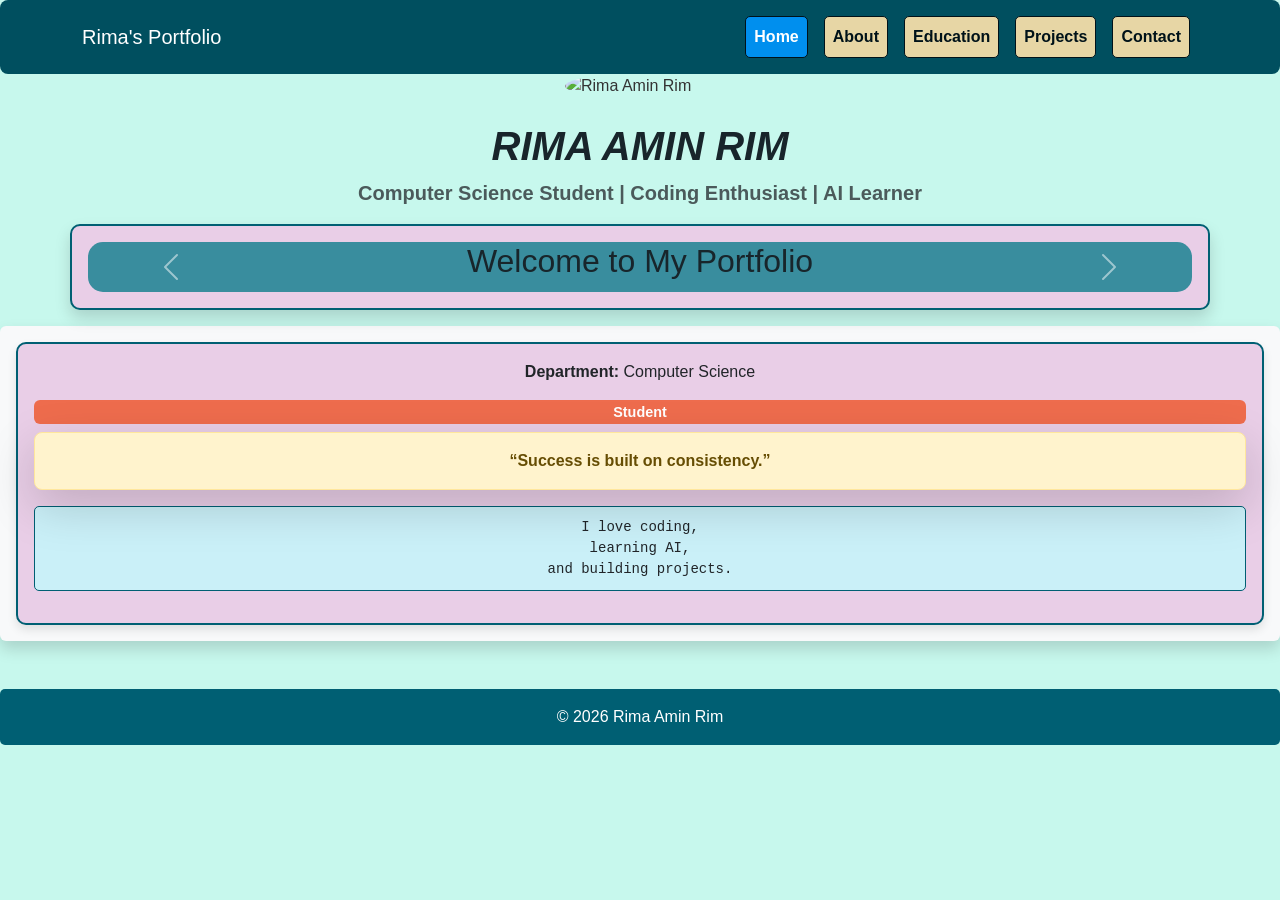
==== index.html @ 41e0b0f3 "Initial Bootstrap portfolio" ====
<!DOCTYPE html>
<html lang="en">
<head>
<meta charset="UTF-8">
<title>Home - Rima Amin Rim</title>
<link href="https://cdn.jsdelivr.net/npm/bootstrap@5.3.2/dist/css/bootstrap.min.css" rel="stylesheet">
<link rel="stylesheet" href="style.css">
<link rel="stylesheet" href="https://cdn.jsdelivr.net/npm/bootstrap-icons@1.11.2/font/bootstrap-icons.css">
</head>
<body>

<!-- Navbar -->
<nav class="navbar navbar-expand-lg navbar-dark">
  <div class="container ">
    <a class="navbar-brand" href="index.html">Rima's  Portfolio</a>
    <div class="collapse navbar-collapse ">
      <ul class="navbar-nav ms-auto">
        <li class="nav-item"><a class="nav-link active" href="index.html">Home</a></li>
        <li class="nav-item"><a class="nav-link" href="about.html">About</a></li>
        <li class="nav-item"><a class="nav-link" href="education.html">Education</a></li>
        <li class="nav-item"><a class="nav-link" href="projects.html">Projects</a></li>
        <li class="nav-item"><a class="nav-link" href="contact.html">Contact</a></li>
      </ul>
    </div>
  </div>
</nav>

<!-- Centered Name Section -->
  <img src="G:\cse428L\LabTask2BootstrapPortfolio\Picture.jpeg" class="d-block mx-auto rounded-circle" alt="Rima Amin Rim" width="150">
     

<div class="container mt-4 text-center">
  <h1 class="text-center fw-bold text-uppercase fst-italic " >Rima Amin Rim</h1>
  
<p class="text-center fw-bold fs-5 text-muted">Computer Science Student | Coding Enthusiast | AI Learner</p>
</div>

<!-- Carousel Section -->
<div class="container mt-3 card p-3 shadow mb-3">
  <div id="homeCarousel" class="carousel slide">
    <div class="carousel-inner text-center" style="height:50px;">
      <div class="carousel-item active">
        <h2>Welcome to My Portfolio</h2>
      </div>
      <div class="carousel-item">
        <h2>Building Projects & Learning AI</h2>
      </div>
      <div class="carousel-item">
        <h2>Explore My Work</h2>
      </div>
    </div>
    <button class="carousel-control-prev" type="button" data-bs-target="#homeCarousel" data-bs-slide="prev">
      <span class="carousel-control-prev-icon"></span>
    </button>
    <button class="carousel-control-next" type="button" data-bs-target="#homeCarousel" data-bs-slide="next">
      <span class="carousel-control-next-icon"></span>
    </button>
  </div>
</div>

<!-- Profile Card -->
<div class="shadow p-3 mb-5 bg-body-tertiary rounded">
  <div class="card p-3 text-center">
    <p><strong>Department:</strong> Computer Science</p>
    <span class="badge ">Student</span>
    <div class="alert alert-warning mt-2 shadow-lg  ">“Success is built on consistency.”</div>
    <pre>I love coding,
learning AI,
and building projects.</pre>
   
  </div>
</div>

<footer class="mt-4">&copy; 2026 Rima Amin Rim</footer>
<script src="https://cdn.jsdelivr.net/npm/bootstrap@5.3.2/dist/js/bootstrap.bundle.min.js"></script>
</body>
</html>
---- style.css ----
/*  Body & Font  */
body {
    background-color: #c7f8ed;  
    font-family: Arial, sans-serif;
    color: #333333;
    margin: 0;
    padding: 0;
}

/* Navbar  */
.navbar {
    background-color: #004f5f !important; 
    padding: 1rem;
    border-radius: 8px;
}

.navbar .nav-link {
    background-color: #e7d6a5;
    color: #001219 !important;
    margin-left: 0.5rem;
    margin-right: 0.5rem;
    padding: 0.5rem 1rem;
    border-radius: 5px;
    border: 1px solid #001219;
    text-align: center;
    font-weight: bold;
    transition: 0.3s;
}

/* Active link */
.navbar .nav-link.active {
    background-color: #008fee;
    color: #fff !important;
}

/* Headings */
h1, h2, h3, h4, h5, h6 {
    color: #18252b;
}

/* Cards */
.card {
    background-color: #e9cee7; 
    border: 2px solid #005f73;
    border-radius: 10px;
    box-shadow: 0 5px 10px rgba(0,0,0,0.1);
}
/* Card hover zoom effect */
.card {
    transition: transform 0.3s ease, box-shadow 0.3s ease;
}

.card:hover {
    transform: scale(1.05);
    box-shadow: 0 10px 20px rgba(0,0,0,0.2);
}

/*  Buttons */
.btn-primary {
    background-color: #ee6c4d;
    border: 1px solid #ee6c4d;
    font-weight: bold;
}

.btn-primary:hover {
    background-color: #ff8c61;
    border-color: #ff8c61;
}

.btn-success {
    background-color: #3d5a80;
    border: 1px solid #3d5a80;
}

.btn-success:hover {
    background-color: #4e6a99;
    border-color: #4e6a99;
}

/*  Alerts */
.alert {
    border-radius: 8px;
    font-weight: bold;
}

/*  Badges */
.badge {
    background-color: #ee6c4d;
    color: #fff;
    font-size: 0.9rem;
}

/* Carousel  */
.carousel-inner {
    border-radius: 15px;
    background-color: #398d9e; 
    padding: 3 rem;
}

/*  Tables  */
.table {
    background-color: #fff;
    border-radius: 5px;
    overflow: hidden;
}

.table th {
    background-color: #3d5a80;
    color: #fff;
}

.table td {
    background-color: #f0f8ff;
}

/* Forms  */
.form-control {
    border-radius: 5px;
    border: 1px solid #005f73;
}

form button {
    font-weight: bold;
}

/* Footer  */
footer {
    background-color: #005f73;
    color: #fff;
    text-align: center;
    padding: 1rem 0;
    margin-top: 2rem;
    border-radius: 5px;
}

/* Centering Text  */
.text-center {
    text-align: center !important;
}

/* Preformatted Text */
pre {
    background-color: #caf0f8;
    padding: 10px;
    border-radius: 5px;
    border: 1px solid #005f73;
}
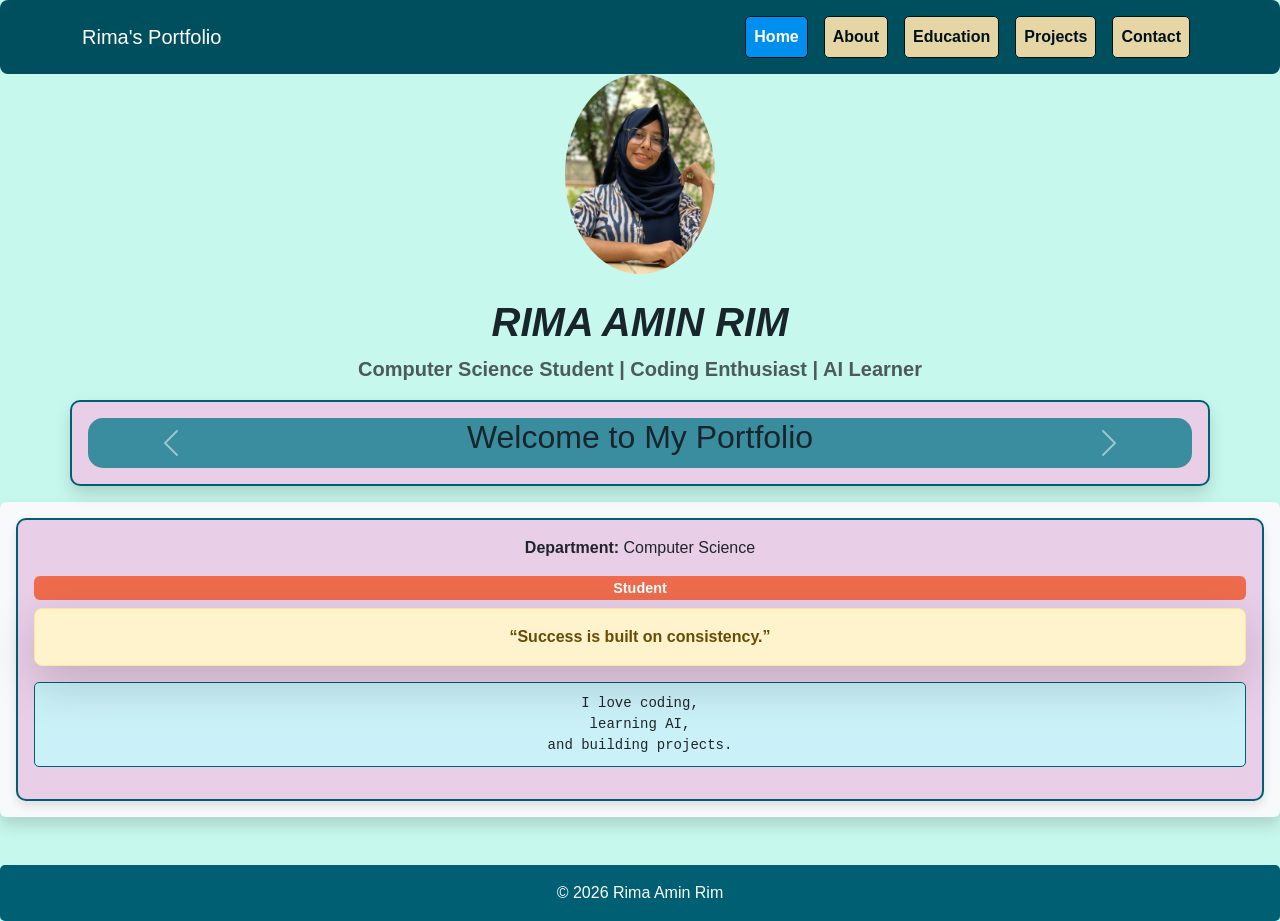
==== commit 81e51641: "Update index.html" ====
--- a/index.html
+++ b/index.html
@@ -26,7 +26,7 @@
 </nav>
 
 <!-- Centered Name Section -->
-  <img src="G:\cse428L\LabTask2BootstrapPortfolio\Picture.jpeg" class="d-block mx-auto rounded-circle" alt="Rima Amin Rim" width="150">
+  <img src="Picture.jpeg" class="d-block mx-auto rounded-circle" alt="Rima Amin Rim" width="150">
      
 
 <div class="container mt-4 text-center">
@@ -74,4 +74,4 @@
 <footer class="mt-4">&copy; 2026 Rima Amin Rim</footer>
 <script src="https://cdn.jsdelivr.net/npm/bootstrap@5.3.2/dist/js/bootstrap.bundle.min.js"></script>
 </body>
-</html>+</html>
